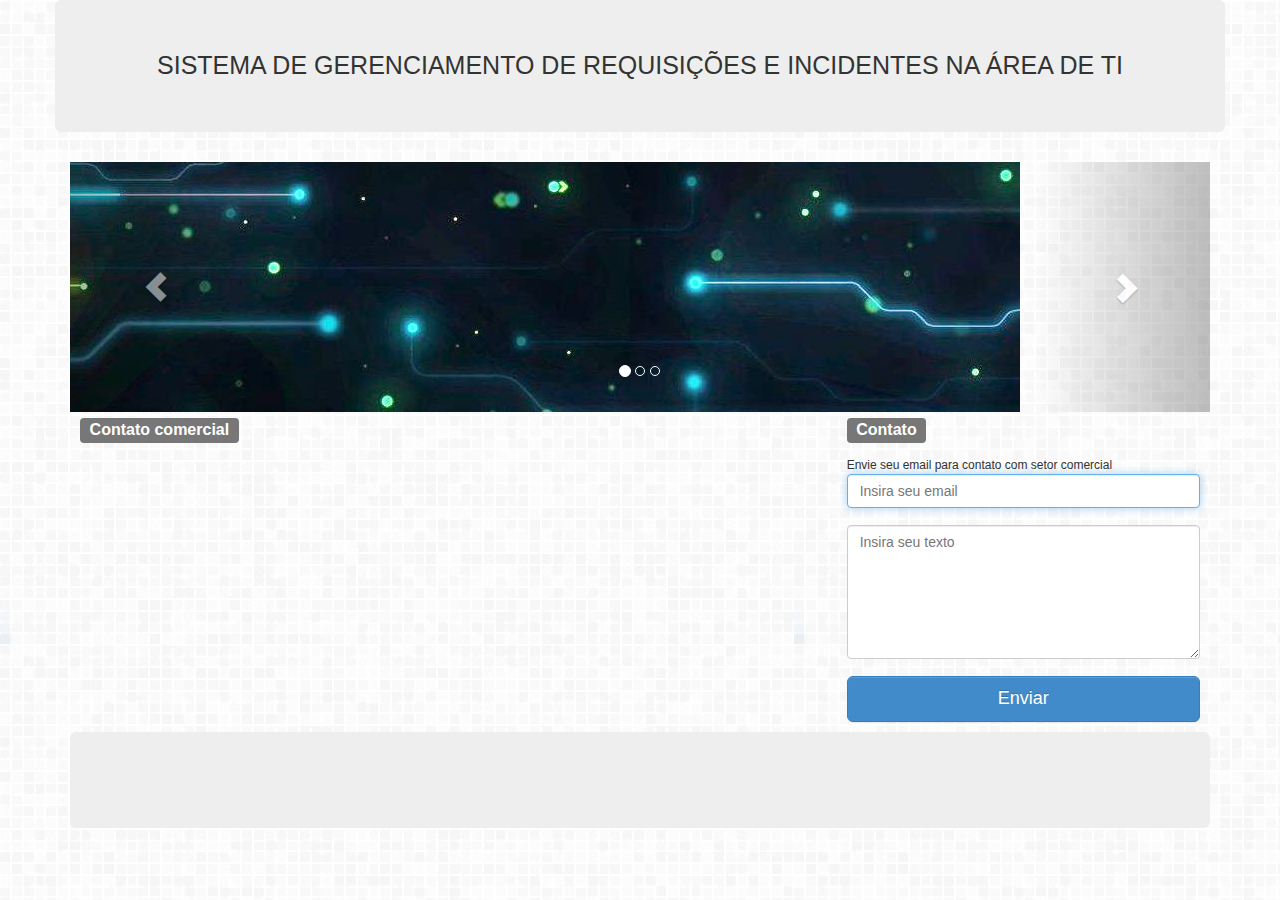
==== contato.html @ 84339e57 "tela contato e estruturas do BD" ====
<!DOCTYPE html>
<!--

-->
<html>
    <head>
        <title>GrTi</title>
        <meta charset="UTF-8">
        <meta name="viewport" content="width=device-width, initial-scale=1.0">      
        <link rel="stylesheet" href="asstes/bootstrap/css/bootstrap-theme.css">
        <link rel="stylesheet" href="asstes/bootstrap/css/bootstrap.css">
        <script src="./asstes/js/jquery-2.0.3.js"></script>
        <script src="./asstes/bootstrap/js/bootstrap.js"></script>
        <link rel="stylesheet" href="asstes/css/style.css">
        <link rel="stylesheet" href="asstes/css/styleIndex.css">
    </head>
    <body>
        <div class="container">
            <div class="row">
                <div class="col-md-12 jumbotron">
                    <header class="headerindex"> SISTEMA DE GERENCIAMENTO DE REQUISIÇÕES E INCIDENTES NA ÁREA DE TI </header>                    
                </div>
            </div>

            <div class="row">
                <div class="col-md-12">
                    <div id="carousel-example-generic" class="carousel slide" data-ride="carousel">
                        <ol class="carousel-indicators">
                            <li data-target="#carousel-example-generic" data-slide-to="0" class="active"></li>
                            <li data-target="#carousel-example-generic" data-slide-to="1" class=""></li>
                            <li data-target="#carousel-example-generic" data-slide-to="2" class=""></li>
                        </ol>
                        <div class="carousel-inner">
                            <div class="item active">
                                <img src="asstes/img/computer-catalog-board-circuit.jpg">
                            </div>
                            <div class="item">
                                <img src="asstes/img/placa.jpg">
                            </div>
                            <div class="item">
                                <img src="asstes/img/computer-catalog-board-circuit.jpg">
                            </div>
                        </div>
                        <a class="left carousel-control" href="#carousel-example-generic" role="button" data-slide="prev">
                            <span class="glyphicon glyphicon-chevron-left"></span>
                        </a>
                        <a class="right carousel-control" href="#carousel-example-generic" role="button" data-slide="next">
                            <span class="glyphicon glyphicon-chevron-right"></span>
                        </a>
                    </div>	
                </div>                
            </div>
            <div class="row linhaArtigo">
                <div  class="col-md-8">
                    <header  class="label label-default titulo2">Contato comercial</header><br><br>
                    <article>

                    </article>
                </div>
                <div class="col-md-4">
                    <form class="" method='POST' action=''>
                        <header class="label label-default titulo2">Contato</header><br><br>
                        <article>Envie seu email para contato com setor comercial</article>
                        <input type="email" name='email' id="emailcontato" class="form-control" placeholder="Insira seu email"  autofocus required><br>
                        <textarea name='texto' class="form-control" placeholder="Insira seu texto" required  id="texto" rows="6" cols="30"></textarea><br>
                        <input class="btn btn-lg btn-primary btn-block" type="submit" value="Enviar" onclick="javascript:window.history.go(-1)">
                    </form>
                </div>    
            </div>
            <div class="row">
                <div class="col-md-12">
                    <footer class="jumbotron">

                    </footer>
                </div>
            </div>
        </div>
    </body>
</html>
---- asstes/css/style.css ----
body{
background-image:url("../img/grey_@2X.png");

}

.headerindex{
    font-size: 25px;
    text-align: center;

    
}

body{
	margin: 0px;
	padding: 0px;
	background-color: #ccc;
	font-family: Arial;
	font-size: 12px;
}

.meio{
	margin: 0px auto;
 	margin-top: 10px;
	padding: 10px;
	width: 940px;
	background-color: #fff;
}

.esquerda{
	width: 240px;
	height: 100px;
	float: left;
}

.direita{
	width: 660px;
	float: right;
	padding-left: 40px;
}

.logo{
	background-image: url(../img/e2g12a.png);
	background-size: contain;
	width: 240px;
	height: 85px;
}

nav#menu{
	margin: 10px 5px;
}

nav#menu a{
	background-color: #ccc;
        padding: 5px;
	width: 100%;
	color: green;
	text-decoration: none;
	margin: 5px 0px;
	font-size: 16px;
	display: block;
	float: left;

	-webkit-border-radius: 5px;
	-moz-border-radius: 5px;
	border-radius: 5px;
}

nav#menu a:hover{
	background-color: green;
	color: #fff;
	 -webkit-transition: background-color 2s;
}

.clear{
	clear: both;
}
---- asstes/css/styleIndex.css ----
.titulo2{
    text-align: left;
    text-emphasis: black;
    font-size: 16px;
}
.linhaArtigo{
    padding: 10px;
}
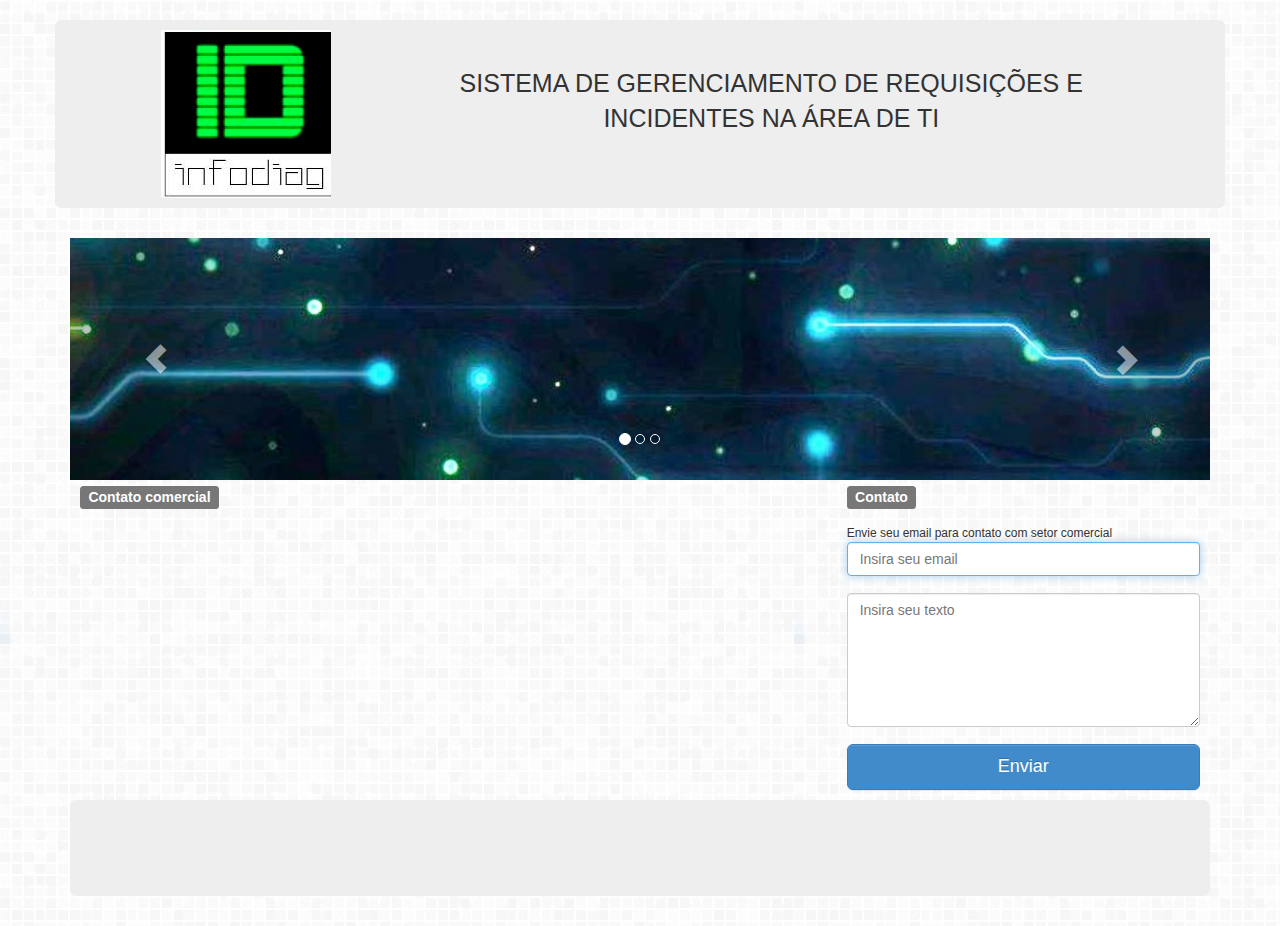
==== commit 7390542e: "PDO OK." ====
--- a/contato.html
+++ b/contato.html
@@ -16,12 +16,14 @@
     </head>
     <body>
         <div class="container">
-            <div class="row">
-                <div class="col-md-12 jumbotron">
-                    <header class="headerindex"> SISTEMA DE GERENCIAMENTO DE REQUISIÇÕES E INCIDENTES NA ÁREA DE TI </header>                    
+            <div class="row cabecalho jumbotron">
+                <div class="col-md-3">
+                    <header class="headerindex"><img src="asstes/img/Info Diag 1.jpg" alt=""></header>                    
+                </div>
+                <div class="col-md-9">
+                    <header class="headerindex"><br>SISTEMA DE GERENCIAMENTO DE REQUISIÇÕES E INCIDENTES NA ÁREA DE TI </header>                    
                 </div>
             </div>
-
             <div class="row">
                 <div class="col-md-12">
                     <div id="carousel-example-generic" class="carousel slide" data-ride="carousel">
--- a/asstes/css/styleIndex.css
+++ b/asstes/css/styleIndex.css
@@ -1,8 +1,17 @@
 .titulo2{
     text-align: left;
     text-emphasis: black;
-    font-size: 16px;
+    font-size: 14px;
 }
 .linhaArtigo{
     padding: 10px;
+}
+
+.cabecalho{
+    padding: 10px;
+    alignment-adjust: central;
+}
+
+.container{
+    margin-top: 20px;
 }